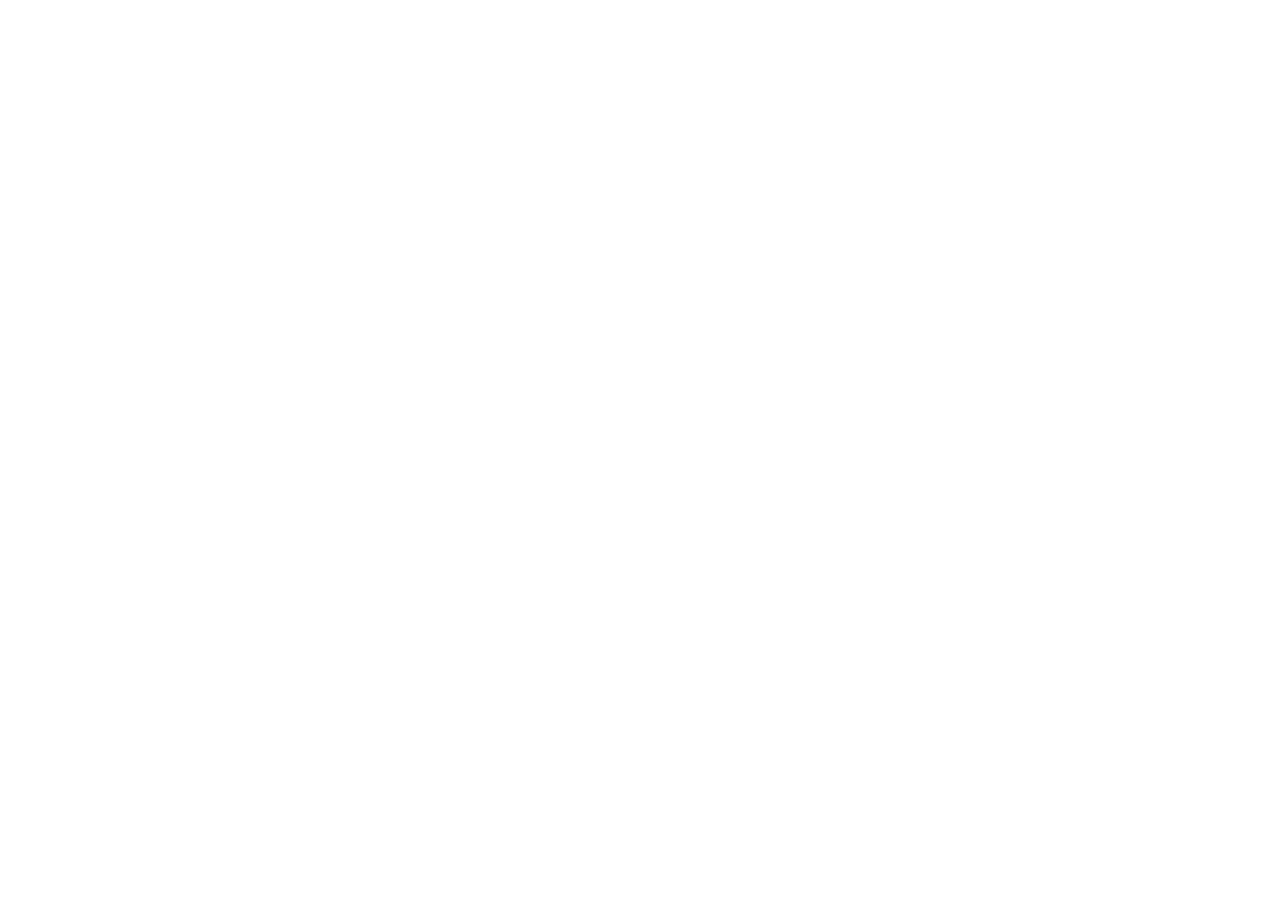
==== index.html @ dbcb580a "created game board with numbers" ====
<!DOCTYPE html>
<html lang="en">
<head>
    <meta charset="UTF-8">
    <meta name="viewport" content="width=device-width, initial-scale=1.0">
    <meta http-equiv="X-UA-Compatible" content="ie=edge">
    <link href="css/style.css" rel="stylesheet" type="text/css">
    <title>Document</title>
    <script
        src="https://code.jquery.com/jquery-3.4.1.min.js"
        integrity="sha256-CSXorXvZcTkaix6Yvo6HppcZGetbYMGWSFlBw8HfCJo="
        crossorigin="anonymous"></script>
</head>
<body>
    <div class="container">

    </div>


    <script src="js/app.js"></script>
</body>
</html>
---- css/style.css ----
.tile{
    height:50px;
    width:50px;
    border: 1px solid black;
    text-align: center;
    line-height: 2;
    font-size: 1.5em;
}

.container {
    display: flex;
    flex-wrap: wrap;
    width: 500px;
}

.bottom{
    margin-bottom:5px;
}

.right{
    margin-right: 5px;
}
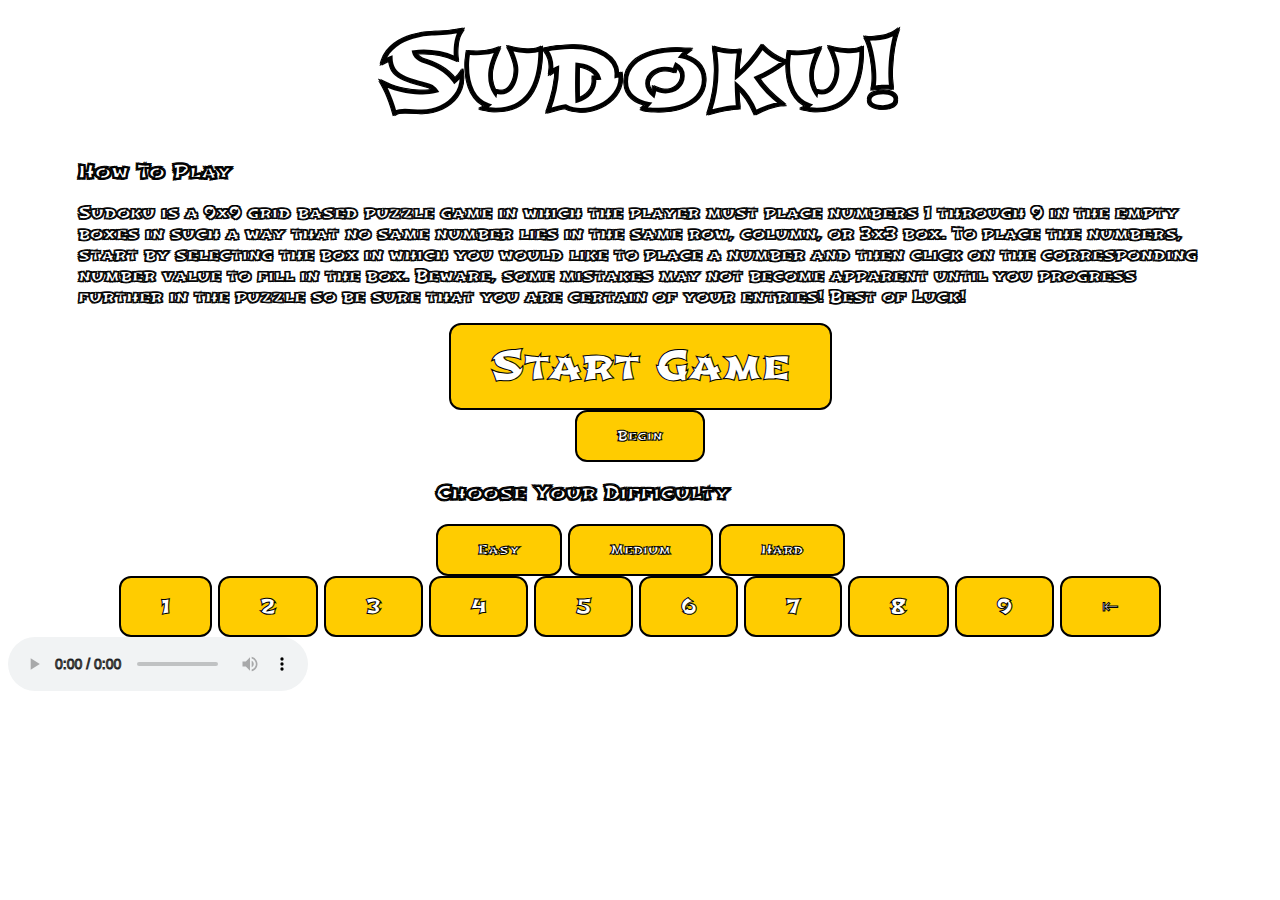
==== commit 76def09b: "added css styles and adjusted functionality of game" ====
--- a/index.html
+++ b/index.html
@@ -5,18 +5,70 @@
     <meta name="viewport" content="width=device-width, initial-scale=1.0">
     <meta http-equiv="X-UA-Compatible" content="ie=edge">
     <link href="css/style.css" rel="stylesheet" type="text/css">
-    <title>Document</title>
+    <link href="https://fonts.googleapis.com/css?family=Shojumaru&display=swap" rel="stylesheet">
+    <title>Sudoku!</title>
     <script
         src="https://code.jquery.com/jquery-3.4.1.min.js"
         integrity="sha256-CSXorXvZcTkaix6Yvo6HppcZGetbYMGWSFlBw8HfCJo="
         crossorigin="anonymous"></script>
 </head>
 <body>
+
+    <div>
+        <h1>Sudoku!</h1>
+    </div>
+    
+    <div class="instructions">
+        <h3>How To Play</h3>
+            <p>Sudoku is a 9x9 grid based puzzle game in which the player must place numbers 1 through 9 in the empty boxes in such a way that no same number lies in the same row, column, or 3x3 box. To place the numbers, start by selecting the box in which you would like to place a number and then click on the corresponding number value to fill in the box. Beware, some mistakes may not become apparent until you progress further in the puzzle so be sure that you are certain of your entries! Best of Luck!</p>
+    </div>
+
+    <div>
+       <button class="start">Start Game</button>
+    </div>
+
+    <div>
+        <button class="begin">Begin</button>
+    </div>
+
     <div class="container">
+        <div class="row" row="0"></div>
+        <div class="row" row="1"></div>
+        <div class="row" row="2"></div>
+        <div class="row" row="3"></div>
+        <div class="row" row="4"></div>
+        <div class="row" row="5"></div>
+        <div class="row" row="6"></div>
+        <div class="row" row="7"></div>
+        <div class="row" row="8"></div>
+    </div>
 
+    <div class="difficulty">
+        <h3>Choose Your Difficulty</h3>
+        <button class="easy">Easy</button>
+        <button class="medium">Medium</button>
+        <button class="hard">Hard</button>
+    </div>
+
+    <div class="button-container">
+        <button class="numbers">1</button>
+        <button class="numbers">2</button>
+        <button class="numbers">3</button>
+        <button class="numbers">4</button>
+        <button class="numbers">5</button>
+        <button class="numbers">6</button>
+        <button class="numbers">7</button>
+        <button class="numbers">8</button>
+        <button class="numbers">9</button>
+        <button class="numbers" id="remove-num">&#8676;</button>
     </div>
 
 
     <script src="js/app.js"></script>
 </body>
+<footer>
+        <audio autoplay="autoplay" controls="controls" loop="loop" >
+                <source src="https://ia800209.us.archive.org/16/items/NujabesBattlecry1652932Soundcloud1/Nujabes%20-%20Battlecry_1652932_soundcloud%20%281%29.mp3" type="audio/mpeg" />
+               </audio>
+</footer>
 </html>--- a/css/style.css
+++ b/css/style.css
@@ -1,3 +1,60 @@
+body{
+    display: flex;
+    flex-direction: column;
+    align-items: center;
+    font-family: 'Shojumaru', cursive;
+    background-image: url('https://images-wixmp-ed30a86b8c4ca887773594c2.wixmp.com/f/8a9d052a-7842-4f36-87b7-c8f46c2bdc47/d1q0g0d-83ec6d05-f05f-4a91-8d30-97a8f5bd3e3b.png?token=eyJ0eXAiOiJKV1QiLCJhbGciOiJIUzI1NiJ9.[base64].EBexRA6uGI4XCzKuokBF7b5AOGRgVW_PbeThDy0rJI4');
+    background-repeat: no-repeat;
+    background-size: 100%;
+    color: black;
+    -webkit-text-fill-color: white;
+    -webkit-text-stroke-width: 1px;
+    -webkit-text-stroke-color: black;
+    text-shadow:
+        -1px -1px 0 #000,  
+        1px -1px 0 #000,
+        -1px 1px 0 #000,
+        1px 1px 0 #000;
+}
+
+.instructions{
+    padding-left: 70px;
+    padding-right: 70px;
+}
+
+h1 {
+    font-size: 100px;
+    margin: 0;
+}
+
+footer {
+    width: 100%;
+    bottom: 0;
+    position: relative;
+}
+
+button {
+    font-family: 'Shojumaru', cursive;
+    border-radius: 12px;
+    padding: 15px 40px;
+    background-color: #ffcc00;
+    border: 2px solid black;
+}
+
+button:hover{
+    background-color: #ff7b00;
+    border: 2px solid white;
+    color: white;
+}
+
+.numbers {
+    font-size: 20px;
+}
+
+.start {
+    font-size: 40px;
+}
+
 .tile{
     height:50px;
     width:50px;
@@ -14,9 +71,12 @@
 }
 
 .bottom{
-    margin-bottom:5px;
+    margin-bottom:8px;
 }
 
 .right{
-    margin-right: 5px;
+    margin-right: 8px;
+}
+.row{
+    display:flex;
 }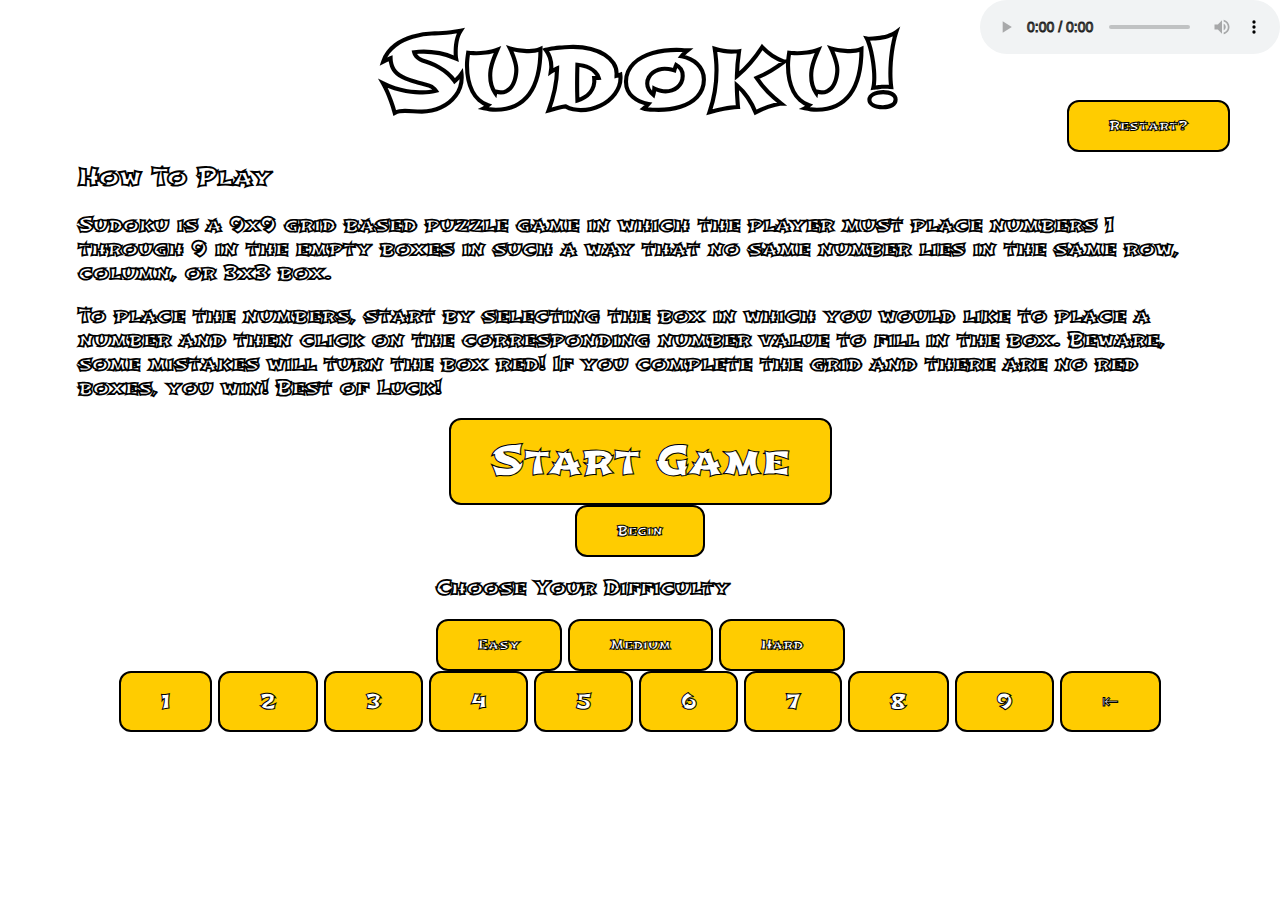
==== commit 0cc84a85: "added restart button mistake indicator" ====
--- a/index.html
+++ b/index.html
@@ -19,8 +19,10 @@
     </div>
     
     <div class="instructions">
-        <h3>How To Play</h3>
-            <p>Sudoku is a 9x9 grid based puzzle game in which the player must place numbers 1 through 9 in the empty boxes in such a way that no same number lies in the same row, column, or 3x3 box. To place the numbers, start by selecting the box in which you would like to place a number and then click on the corresponding number value to fill in the box. Beware, some mistakes may not become apparent until you progress further in the puzzle so be sure that you are certain of your entries! Best of Luck!</p>
+        <h2>How To Play</h2>
+            <h3>Sudoku is a 9x9 grid based puzzle game in which the player must place numbers 1 through 9 in the empty boxes in such a way that no same number lies in the same row, column, or 3x3 box.</h3>
+
+            <h3>To place the numbers, start by selecting the box in which you would like to place a number and then click on the corresponding number value to fill in the box. Beware, some mistakes will turn the box red! If you complete the grid and there are no red boxes, you win! Best of Luck!</h3>
     </div>
 
     <div>
@@ -63,12 +65,12 @@
         <button class="numbers" id="remove-num">&#8676;</button>
     </div>
 
+    <audio autoplay="autoplay" controls="controls" loop="loop" >
+            <source src="https://ia800209.us.archive.org/16/items/NujabesBattlecry1652932Soundcloud1/Nujabes%20-%20Battlecry_1652932_soundcloud%20%281%29.mp3" type="audio/mpeg" />
+    </audio>
+
+    <button class="restart">Restart?</button>
 
     <script src="js/app.js"></script>
 </body>
-<footer>
-        <audio autoplay="autoplay" controls="controls" loop="loop" >
-                <source src="https://ia800209.us.archive.org/16/items/NujabesBattlecry1652932Soundcloud1/Nujabes%20-%20Battlecry_1652932_soundcloud%20%281%29.mp3" type="audio/mpeg" />
-               </audio>
-</footer>
 </html>--- a/css/style.css
+++ b/css/style.css
@@ -10,11 +10,6 @@
     -webkit-text-fill-color: white;
     -webkit-text-stroke-width: 1px;
     -webkit-text-stroke-color: black;
-    text-shadow:
-        -1px -1px 0 #000,  
-        1px -1px 0 #000,
-        -1px 1px 0 #000,
-        1px 1px 0 #000;
 }
 
 .instructions{
@@ -22,15 +17,21 @@
     padding-right: 70px;
 }
 
+.restart {
+    position: absolute;
+    top: 100px;
+    right: 50px;
+}
+
 h1 {
     font-size: 100px;
     margin: 0;
 }
 
-footer {
-    width: 100%;
-    bottom: 0;
-    position: relative;
+audio {
+    position: absolute;
+    top: 0;
+    right: 0;
 }
 
 button {
